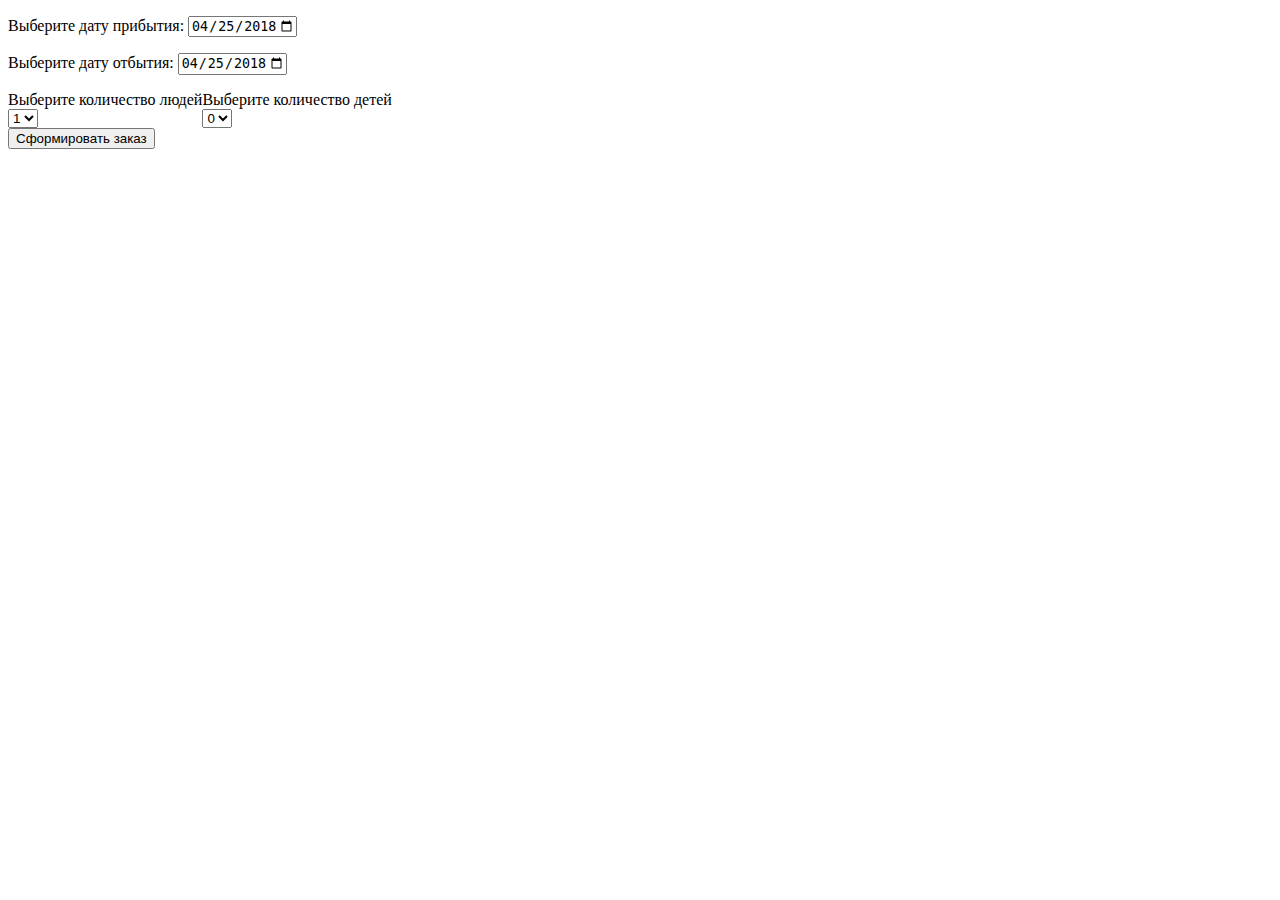
==== select/index.html @ 5f890b8e "hotel" ====
<!DOCTYPE html>
<html lang="en">

<head>
    <meta charset="UTF-8">
    <meta name="viewport" content="width=device-width, initial-scale=1.0">
    <meta http-equiv="X-UA-Compatible" content="ie=edge">
    <title>Hotel</title>
    <link rel="stylesheet" href="css.css">
    <script src="js.js" defer></script>
</head>

<body>
    <form >
        <p>Выберите дату прибытия:
            <input class="arrival" type="date" name="calendar" value="2018-04-25" max="2018-05-29" min="2018-04-25">
            <!-- <input type="submit" value="Отправить"> -->
        </p>
    </form>
    <form >
        <p>Выберите дату отбытия:
            <input class="departure" type="date" name="calendar" value="2018-04-25" max="2018-05-29" min="2018-04-25">
            <!-- <input type="submit" value="Отправить"> -->
        </p>
    </form>

    <div class="choise">
        <div>
            Выберите количество людей
            <br>
            <select id="people">
                <option>1</option>
                <option>2</option>
                <option>3</option>
                <option>4</option>
                <option>5</option>
            </select>
        </div>
        <div class="numberChildren">
            Выберите количество детей
            <br>
            <select id="children">
                <option>0</option>

            </select>
        </div>

        <div class="age">
            Выберите возраст детей
            <br>
            <div class="select_children">

            </div>
        </div>

    </div>

    <button id="form_order">Сформировать заказ</button>
    <div id="order-div"></div>
</body>

</html>
---- select/css.css ----
.age{
    display: none;
}

.children-age{
    display: block;
}
.choise{
    display: flex;
}
.select_children{
    display: block;
}
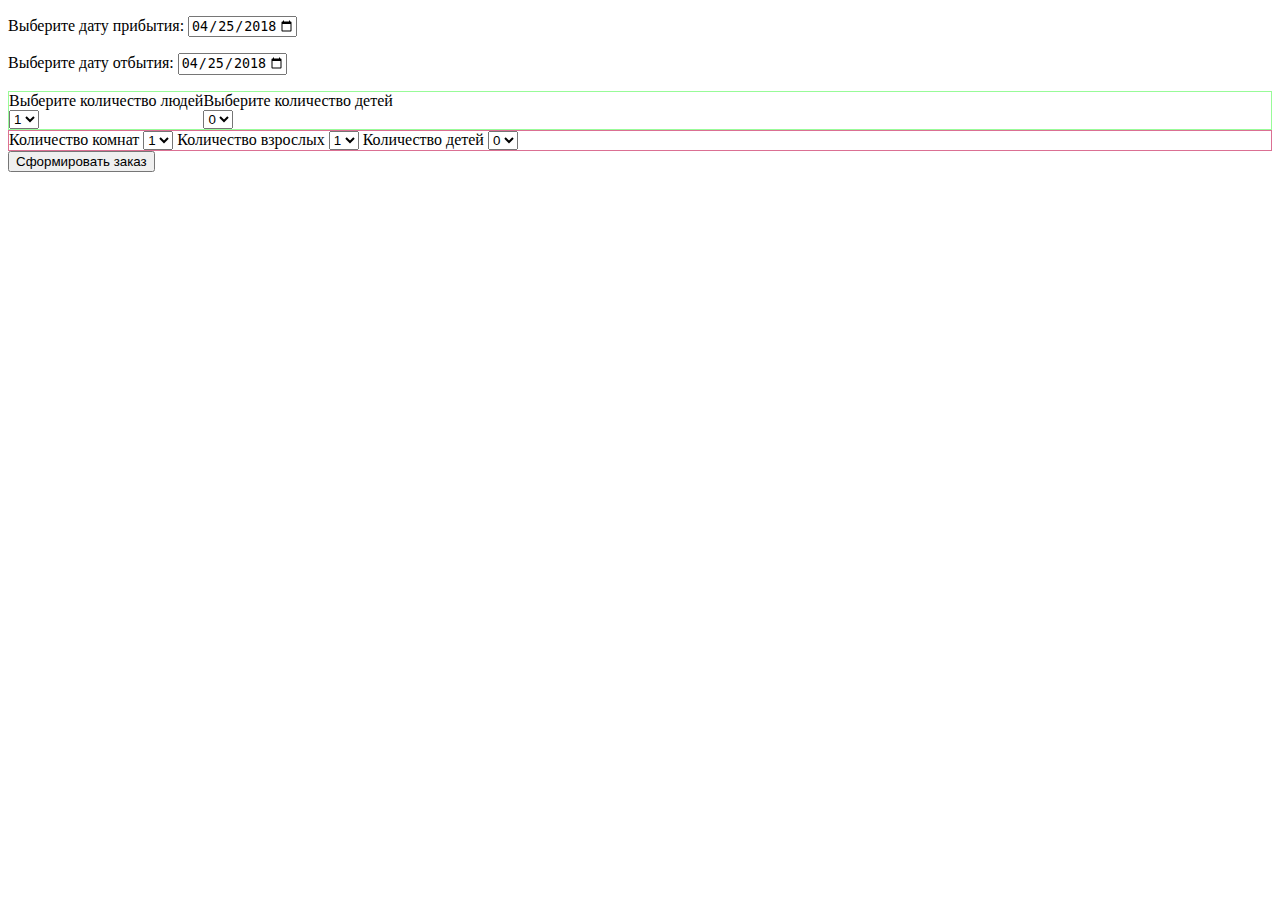
==== commit f8621038: "rooms" ====
--- a/select/index.html
+++ b/select/index.html
@@ -11,13 +11,13 @@
 </head>
 
 <body>
-    <form >
+    <form>
         <p>Выберите дату прибытия:
             <input class="arrival" type="date" name="calendar" value="2018-04-25" max="2018-05-29" min="2018-04-25">
             <!-- <input type="submit" value="Отправить"> -->
         </p>
     </form>
-    <form >
+    <form>
         <p>Выберите дату отбытия:
             <input class="departure" type="date" name="calendar" value="2018-04-25" max="2018-05-29" min="2018-04-25">
             <!-- <input type="submit" value="Отправить"> -->
@@ -54,6 +54,60 @@
         </div>
 
     </div>
+    <div class="rooms">
+        <div>Количество комнат
+            <select id="room-option">
+                <option>1</option>
+                <option>2</option>
+                <option>3</option>
+            </select>
+            Количество взрослых
+            <select id="people-option">
+                <option>1</option>
+                <option>2</option>
+                <option>3</option>
+            </select>
+            Количество детей
+            <select id="children-option">
+                    <option>0</option>
+                <option>1</option>
+                <option>2</option>
+                <option>3</option>
+            </select>
+        </div>
+        <div class="room-2">Ком 2 Количество взрослых
+            <select id="people-option">
+                <option>0</option>
+                <option>1</option>
+                <option>2</option>
+                <option>3</option>
+            </select>
+            Количество детей
+            <select id="children-option">
+                <option>0</option>
+                <option>1</option>
+                <option>2</option>
+                <option>3</option>
+            </select>
+        </div>
+        <div class="room-3"> Ком 3 Количество взрослых
+            <select id="people-option">
+                <option>0</option>
+                <option>1</option>
+                <option>2</option>
+                <option>3</option>
+            </select>
+            Количество детей
+            <select id="children-option">
+                <option>0</option>
+                <option>1</option>
+                <option>2</option>
+                <option>3</option>
+            </select>
+        </div>
+
+
+    </div>
 
     <button id="form_order">Сформировать заказ</button>
     <div id="order-div"></div>
--- a/select/css.css
+++ b/select/css.css
@@ -7,7 +7,20 @@
 }
 .choise{
     display: flex;
+    border: 1px solid palegreen;
 }
 .select_children{
     display: block;
+}
+.rooms{
+    border: 1px solid palevioletred;
+}
+
+.room-2{
+    display: none;
+    border: 1px solid rgb(2, 58, 30);
+}
+.room-3{
+    display: none;
+    border: 1px solid rgba(224, 221, 15, 0.788);
 }